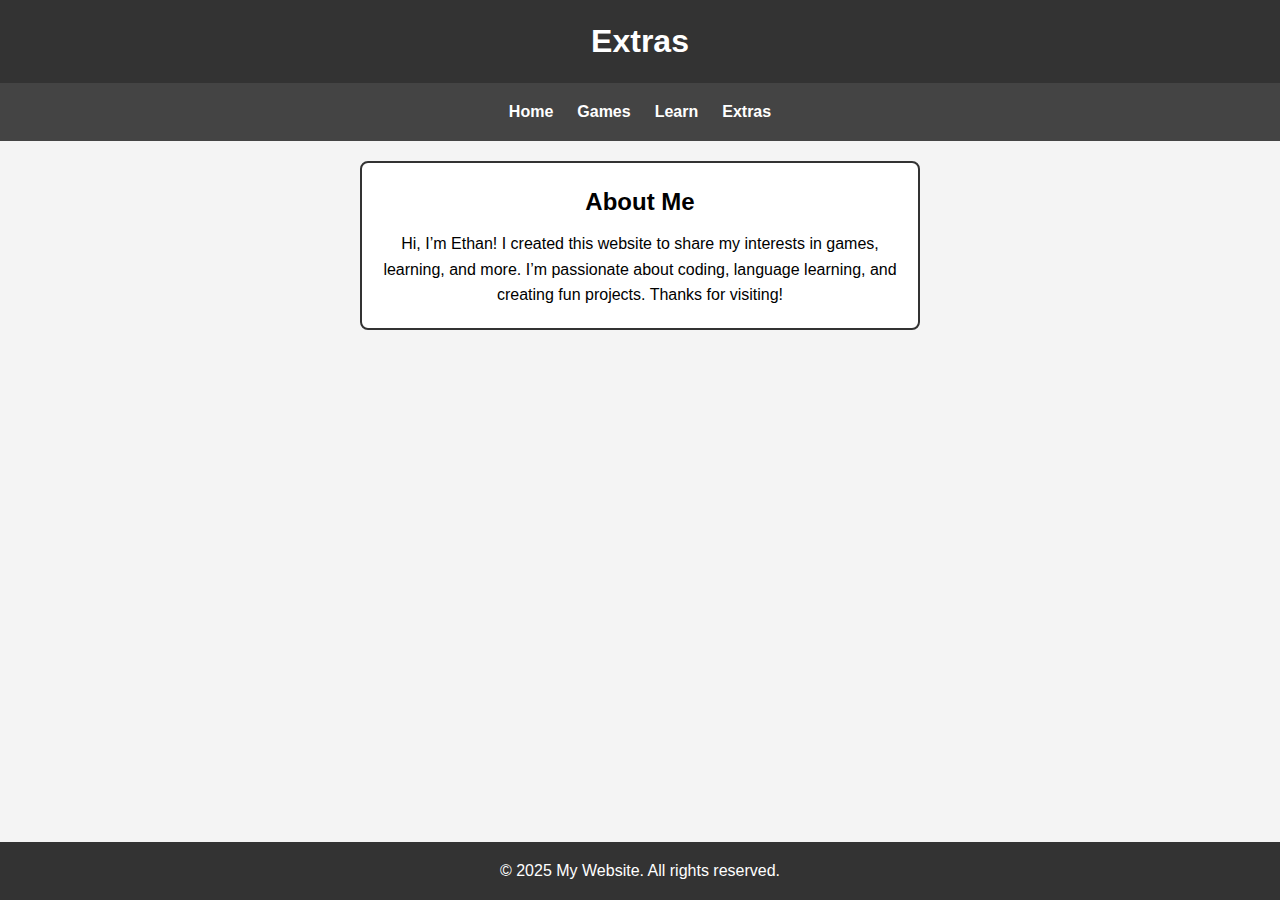
==== extras.html @ 52e68749 "initial commit of fun" ====
<!DOCTYPE html>
<html lang="en">
<head>
    <meta charset="UTF-8">
    <meta name="viewport" content="width=device-width, initial-scale=1.0">
    <title>Extras - My Website</title>
    <link rel="stylesheet" href="css/styles.css">
    <style>
        .extras-container {
            padding: 20px;
            max-width: 600px;
            margin: 0 auto;
            text-align: center;
        }
        .image-spots {
            display: flex;
            justify-content: center;
            gap: 20px;
            margin-bottom: 20px;
        }
        .image-spot {
            text-align: center;
        }
        .image-spot img {
            width: 150px;
            height: 150px;
            object-fit: cover;
            border: 2px solid #333;
            border-radius: 8px;
        }
        .image-spot p {
            margin: 5px 0;
            font-size: 1rem;
        }
        .about-me {
            background-color: #fff;
            padding: 20px;
            border: 2px solid #333;
            border-radius: 8px;
        }
        .about-me h2 {
            margin-bottom: 10px;
        }
    </style>
</head>
<body>
    <header>
        <h1>Extras</h1>
    </header>
    <nav>
        <ul>
            <li><a href="homepage.html">Home</a></li>
            <li><a href="games.html">Games</a></li>
            <li><a href="learn.html">Learn</a></li>
            <li><a href="extras.html">Extras</a></li>
        </ul>
    </nav>

    <div class="extras-container">

        <div class="about-me">
            <h2>About Me</h2>
            <p>Hi, I’m Ethan! I created this website to share my interests in games, learning, and more. I’m passionate about coding, language learning, and creating fun projects. Thanks for visiting!</p>
        </div>
    </div>

    <footer>
        <p>© 2025 My Website. All rights reserved.</p>
    </footer>
</body>
</html>
---- css/styles.css ----
/* Reset and Base Styles */
* {
    margin: 0;
    padding: 0;
    box-sizing: border-box;
}

body {
    font-family: Arial, sans-serif;
    background-color: #f4f4f4;
    line-height: 1.6;
}

/* Header */
header {
    background-color: #333;
    color: white;
    text-align: center;
    padding: 1rem;
}

header h1 {
    margin: 0;
    font-size: 2rem;
}

/* Navigation */
nav {
    background-color: #444;
    padding: 1rem;
}

nav ul {
    list-style: none;
    display: flex;
    justify-content: center;
    gap: 1.5rem;
}

nav ul li a {
    color: white;
    text-decoration: none;
    font-weight: bold;
    transition: color 0.3s ease;
}

nav ul li a:hover {
    color: #ddd;
}

/* Footer */
footer {
    background-color: #333;
    color: white;
    text-align: center;
    padding: 1rem;
    position: fixed;
    bottom: 0;
    width: 100%;
}

/* General Content */
.content {
    padding: 2rem;
    text-align: center;
}

/* Buttons (Used in Pong and potentially elsewhere) */
button {
    padding: 0.5rem 1rem;
    margin: 0 0.3rem;
    font-size: 1rem;
    cursor: pointer;
    background-color: #333;
    color: white;
    border: none;
    border-radius: 5px;
    transition: background-color 0.3s ease;
}

button:hover {
    background-color: #555;
}

button.active {
    background-color: #007BFF;
}

/* Responsive Design */
@media (max-width: 600px) {
    nav ul {
        flex-direction: column;
        gap: 1rem;
    }

    header h1 {
        font-size: 1.5rem;
    }

    .content {
        padding: 1rem;
    }
}
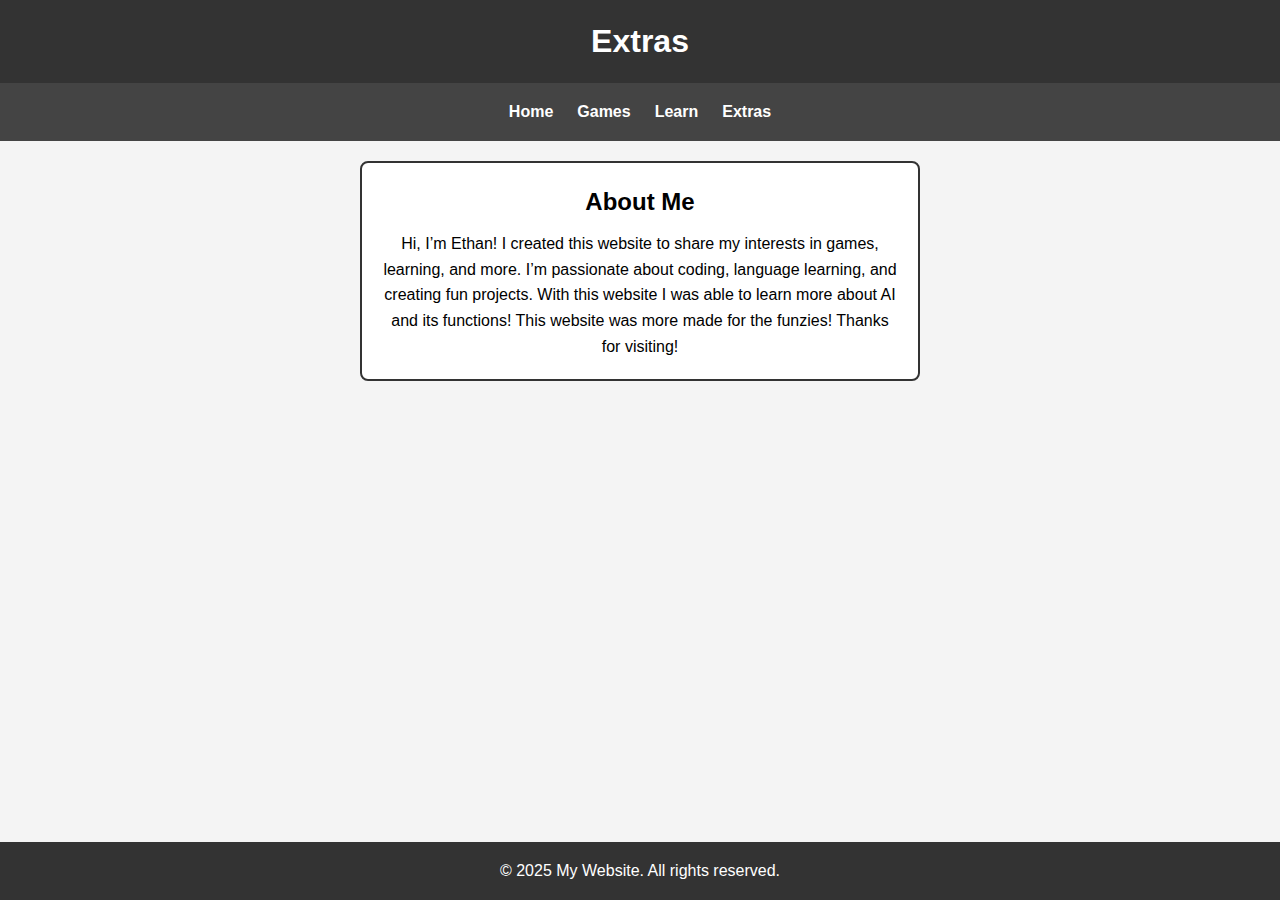
==== commit ab4ca21e: "lots of new games and fixes for github pages" ====
--- a/extras.html
+++ b/extras.html
@@ -49,7 +49,7 @@
     </header>
     <nav>
         <ul>
-            <li><a href="homepage.html">Home</a></li>
+            <li><a href="index.html">Home</a></li>
             <li><a href="games.html">Games</a></li>
             <li><a href="learn.html">Learn</a></li>
             <li><a href="extras.html">Extras</a></li>
@@ -60,7 +60,8 @@
 
         <div class="about-me">
             <h2>About Me</h2>
-            <p>Hi, I’m Ethan! I created this website to share my interests in games, learning, and more. I’m passionate about coding, language learning, and creating fun projects. Thanks for visiting!</p>
+            <p>Hi, I’m Ethan! I created this website to share my interests in games, learning, and more. I’m passionate about coding, language learning, and creating fun projects. 
+                With this website I was able to learn more about AI and its functions! This website was more made for the funzies! Thanks for visiting!</p>
         </div>
     </div>
 
